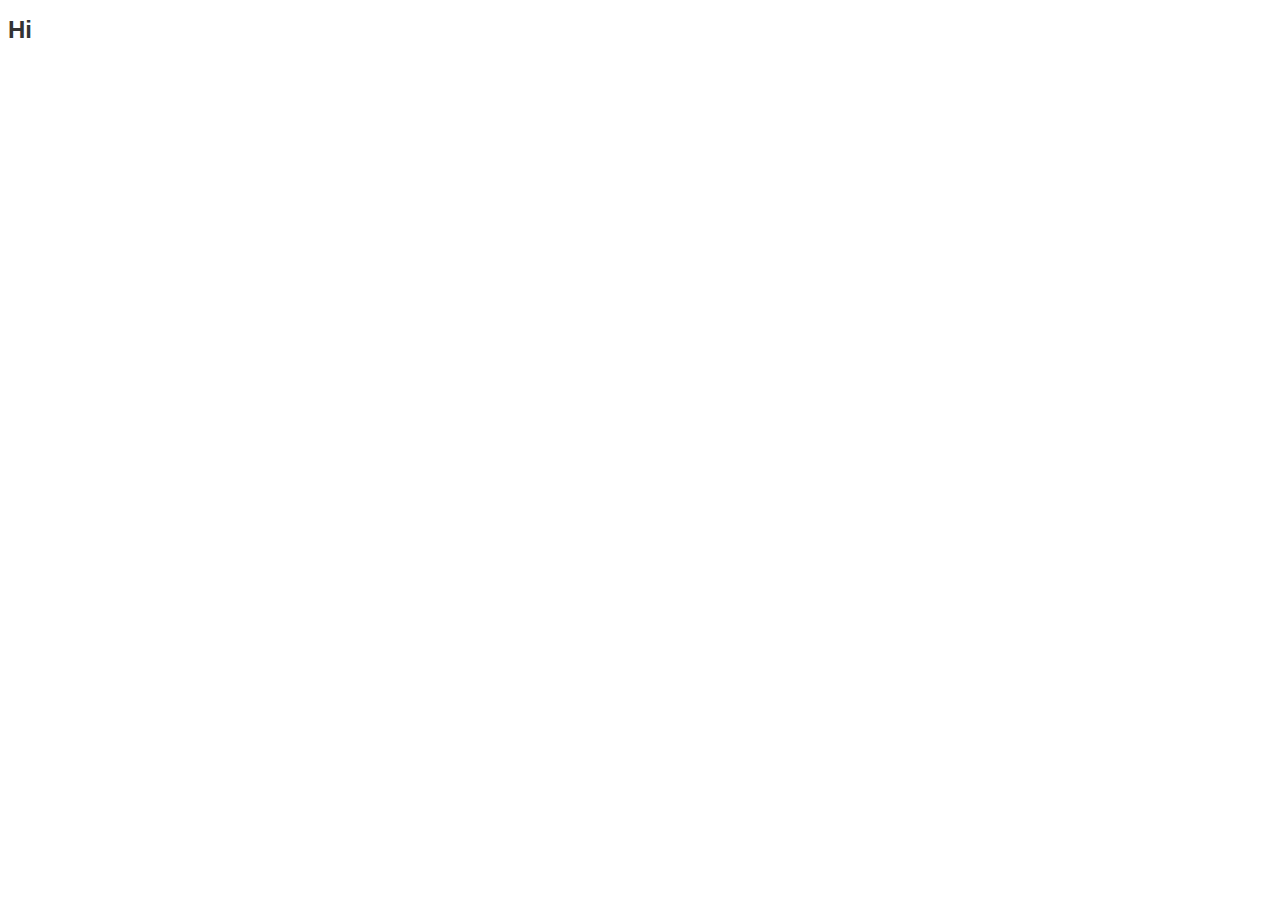
==== index.html @ 72758aa6 "Add files via upload" ====
<!DOCTYPE html>
<html>
	<head>
			<meta charset="utf-8">
			<title>Sample 1</title>
			<link type="text/css" rel="stylesheet" href="css\stylesheet.css"/>
	</head>
	<body>
		<h1>Hi</h1>
	</body>
</html>
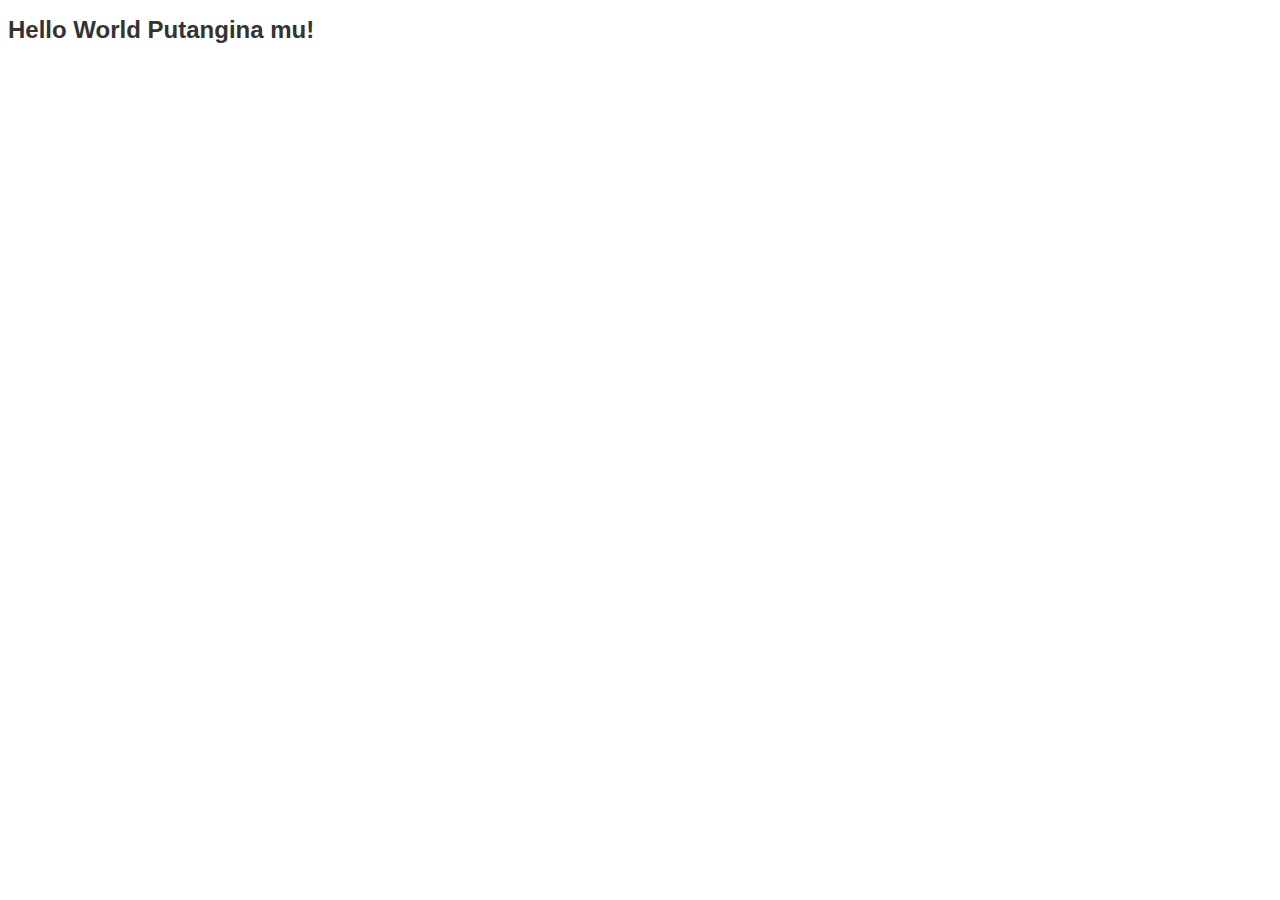
==== commit a08a150a: "Update index.html" ====
--- a/index.html
+++ b/index.html
@@ -6,6 +6,6 @@
 			<link type="text/css" rel="stylesheet" href="css\stylesheet.css"/>
 	</head>
 	<body>
-		<h1>Hi</h1>
+		<h1>Hello World Putangina mu!</h1>
 	</body>
-</html>+</html>
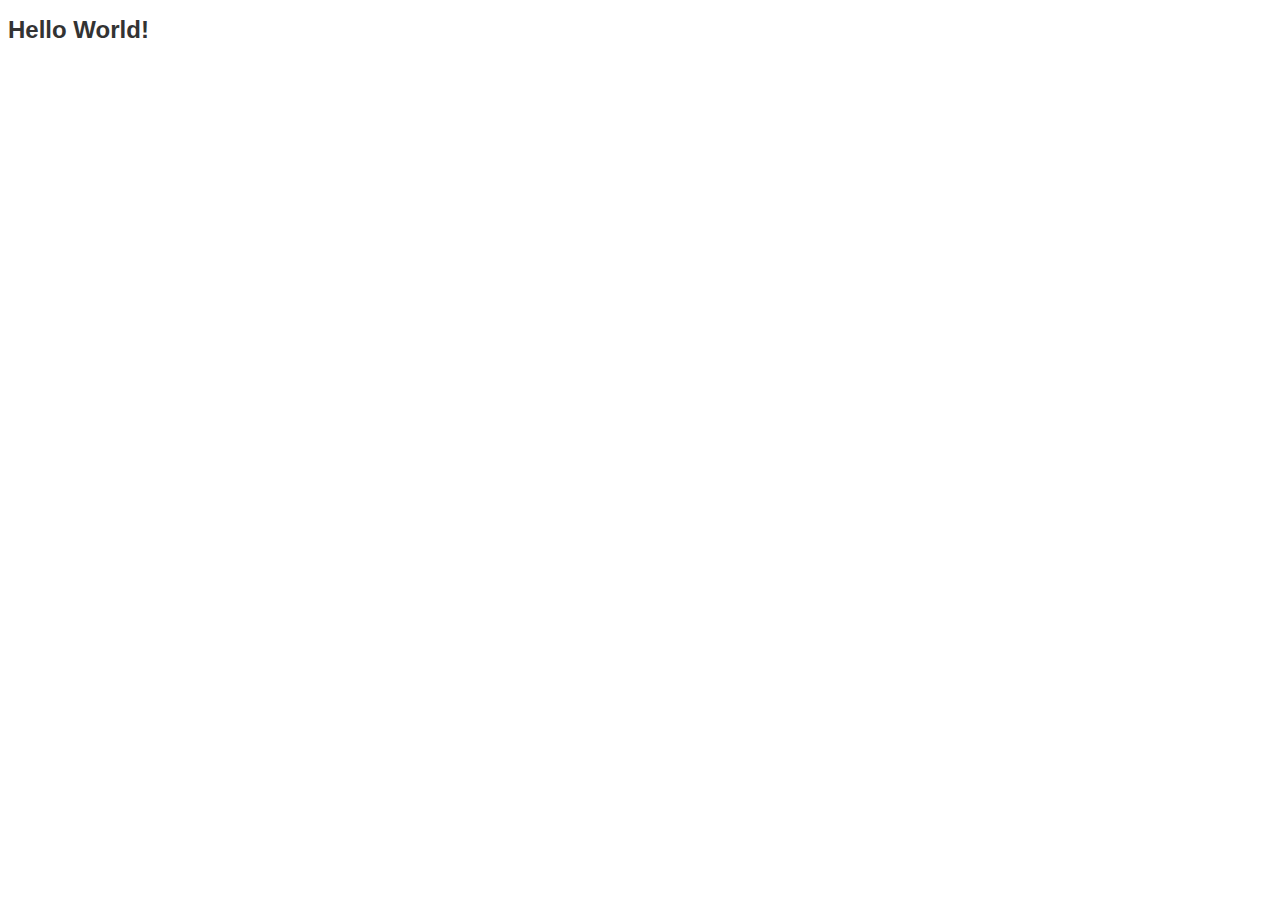
==== commit afbf0b67: "Update index.html" ====
--- a/index.html
+++ b/index.html
@@ -6,6 +6,6 @@
 			<link type="text/css" rel="stylesheet" href="css\stylesheet.css"/>
 	</head>
 	<body>
-		<h1>Hello World Putangina mu!</h1>
+		<h1>Hello World!</h1>
 	</body>
 </html>
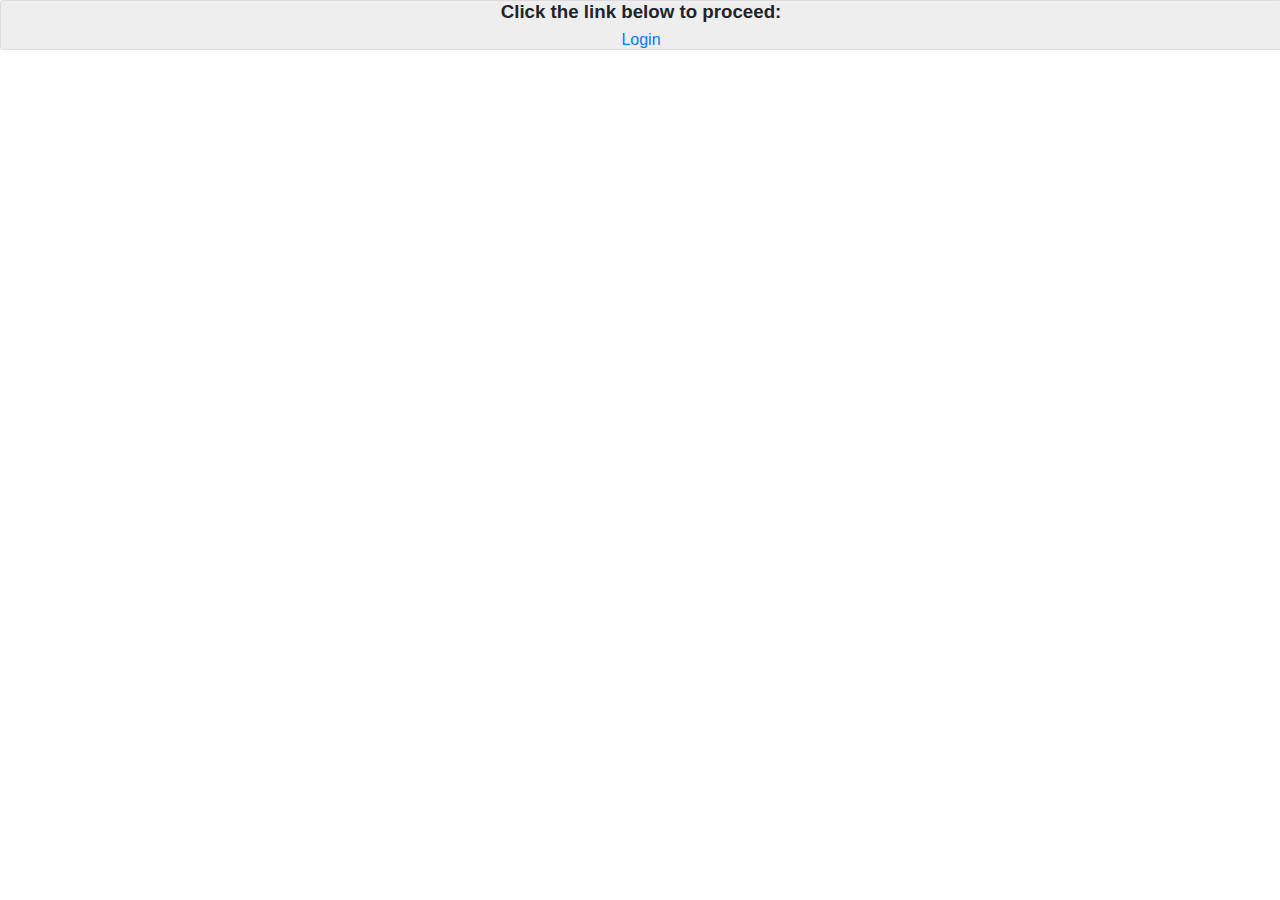
==== commit 03d148c2: "Add files via upload" ====
--- a/index.html
+++ b/index.html
@@ -2,10 +2,14 @@
 <html>
 	<head>
 			<meta charset="utf-8">
+			<meta name="viewport" content="width=device-width, initial-scale=1, maximum-scale=1, user-scalable=no">
 			<title>Sample 1</title>
-			<link type="text/css" rel="stylesheet" href="css\stylesheet.css"/>
+			<link type="text/css" rel="stylesheet" href="css\stylesheet.css">
 	</head>
 	<body>
-		<h1>Hello World!</h1>
+		<div class="container box center">
+			<h3>Click the link below to proceed:</h3>
+			<a href="login.html">Login</a>
+		</div>
 	</body>
-</html>
+</html>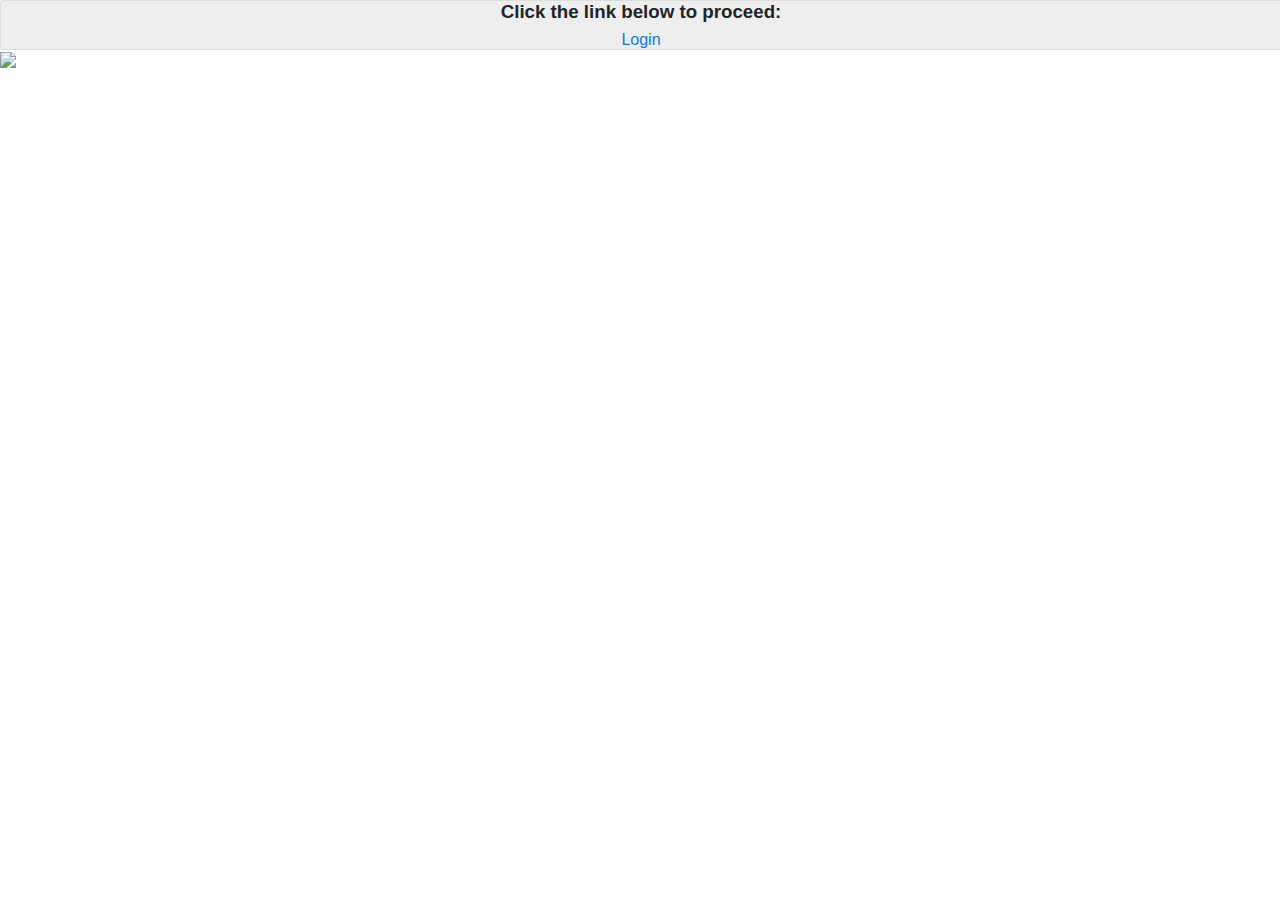
==== commit 17598201: "Update index.html" ====
--- a/index.html
+++ b/index.html
@@ -11,5 +11,8 @@
 			<h3>Click the link below to proceed:</h3>
 			<a href="login.html">Login</a>
 		</div>
+		<div>
+			<img src="https://puu.sh/BR1wV/2be84ef1d9.png">
+		</div>
 	</body>
-</html>+</html>
